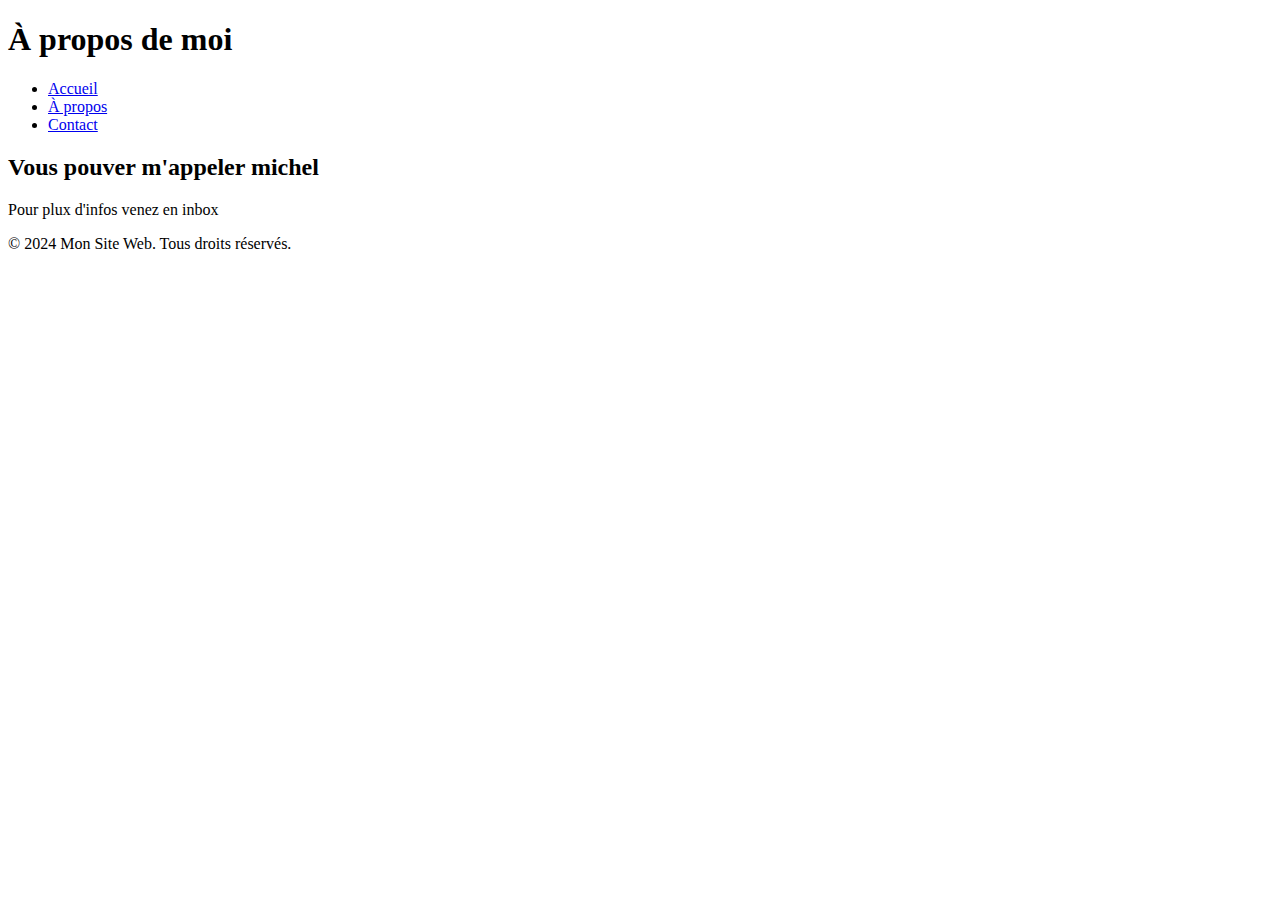
==== about.html @ a49f7195 "Add files via upload" ====
<!DOCTYPE html>

<html>
<head>
  <meta http-equiv="CONTENT-TYPE" content="text/html; charset=UTF-8">
  <title>About</title>
</head>
<body>
</body>
</html>
<!DOCTYPE html>
<html lang="fr">
<head>
    <meta charset="UTF-8">
    <meta Michel="viewport" content="width=device-width, initial-scale=1.0">
    <title>À propos</title>
    <link rel="stylesheet" href="styles.css"> <!-- Lien vers la feuille de style CSS -->
</head>
<body>
    <header>
        <h1>À propos de moi</h1>
        <nav>
            <ul>
                <li><a href="index.html">Accueil</a></li>
                <li><a href="about.html">À propos</a></li>
                <li><a href="contacts.html">Contact</a></li>
            </ul>
        </nav>
    <section>
        <h2>Vous pouver m'appeler michel</h2>
        <p> Pour plux d'infos venez en inbox</p>
    </section>

    <footer>
        <p>&copy; 2024 Mon Site Web. Tous droits réservés.</p>
    </footer>
</body>
</html>
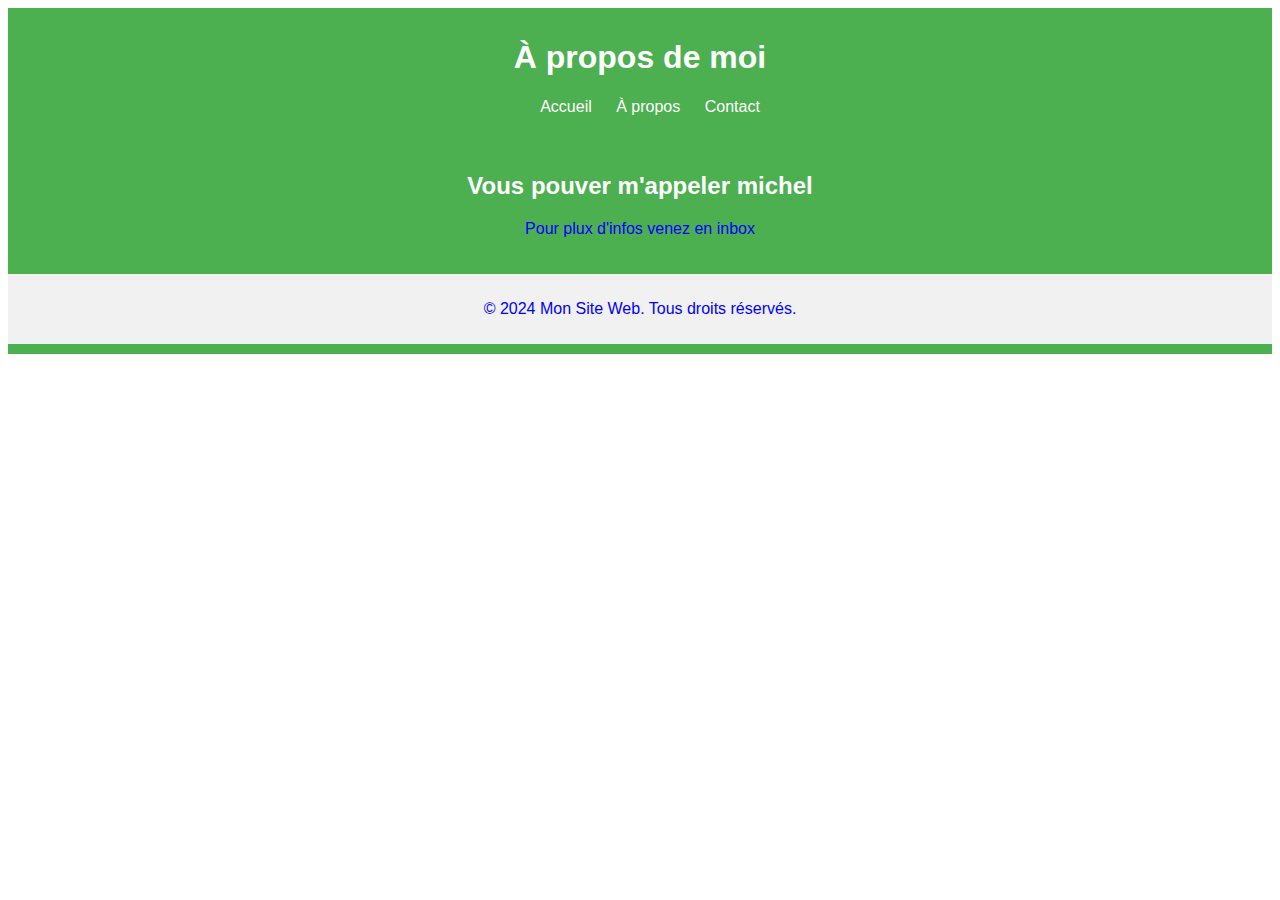
==== commit 432adb0b: "Update about.html" ====
--- a/about.html
+++ b/about.html
@@ -6,15 +6,11 @@
   <title>About</title>
 </head>
 <body>
-</body>
-</html>
-<!DOCTYPE html>
 <html lang="fr">
 <head>
     <meta charset="UTF-8">
     <meta Michel="viewport" content="width=device-width, initial-scale=1.0">
-    <title>À propos</title>
-    <link rel="stylesheet" href="styles.css"> <!-- Lien vers la feuille de style CSS -->
+    <link rel="stylesheet" href="style.css"> <!-- Lien vers la feuille de style CSS -->
 </head>
 <body>
     <header>
--- a/style.css
+++ b/style.css
@@ -0,0 +1,51 @@
+body{
+
+    font-family: Arial, sans-serif;
+    margin: 0
+    padding: 0;
+    }
+header {
+    background-color: #4CAF50;
+    color: white;
+    padding: 10px 0;
+    text-align: center;
+}
+
+nav ul {
+    list-style-type: none;
+}
+
+nav ul li {
+    display: inline;
+    margin-right: 20px;
+}
+
+nav ul li a {
+    color: white;
+    text-decoration: none;
+}
+
+section {
+    padding: 20px;
+}
+
+footer {
+    text-align: center;
+    padding: 10px 0;
+    background-color: #f1f1f1;
+}
+
+button{
+     color: red;
+}
+
+p{
+ color: blue;
+}
+img{
+    font-weight: 30px;
+    height: 50px;
+    background-color: wheat;
+    padding: 20px;
+    border: solid 2px gray;
+}